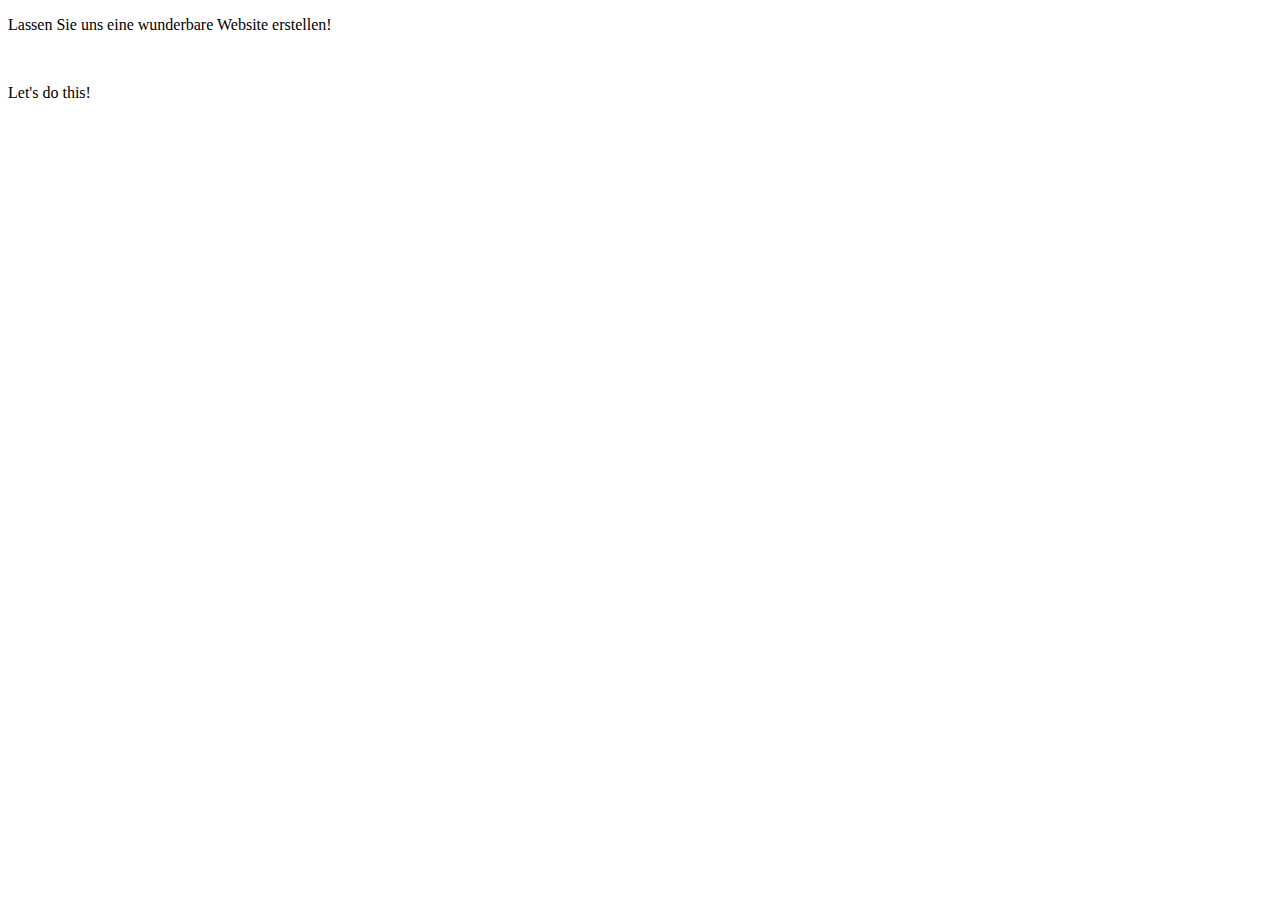
==== index.html @ 0e4cf329 "s" ====
<!DOCTYPE html>
<html>
<head>
    <meta charset="utf-8">
    <meta http-equiv="X-UA-Compatible" content="IE=edge">
    <title>Acee Liu's Homepage</title>                           <!-- Give Title -->
    <meta name="viewport" content="width=device-width, initial-scale=1">
    <link rel="stylesheet" type="text/css" href="style.css">  <!-- Insert StyleSheet -->
    <link rel="icon" href="cool-icon.png">                    <!-- Insert Icon -->
    <script src="https://ajax.googleapis.com/ajax/libs/jquery/3.2.1/jquery.min.js"></script>
</head>
<body>

    <p> Lassen Sie uns eine wunderbare Website erstellen! </p>

    <script type="text/javascript" src="interactions.js"></script>    <!-- Insert JQuery Script -->
    <br>
    <p> Let's do this! </p>
    <head>
    <link rel="import" href="Basic_Content.html"> </head>


</body>
</html>
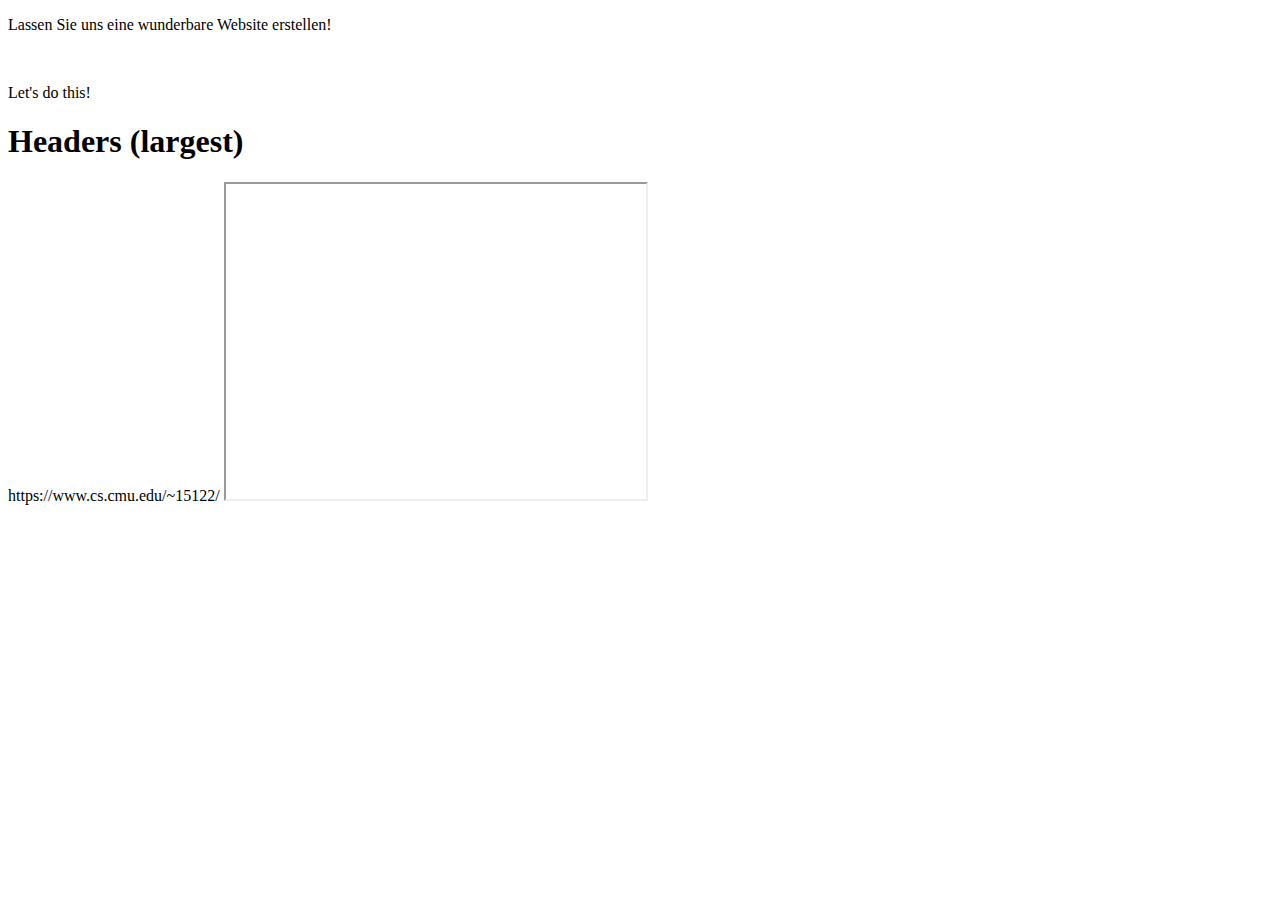
==== commit bae16192: "yeah" ====
--- a/index.html
+++ b/index.html
@@ -16,8 +16,12 @@
     <script type="text/javascript" src="interactions.js"></script>    <!-- Insert JQuery Script -->
     <br>
     <p> Let's do this! </p>
-    <head>
-    <link rel="import" href="Basic_Content.html"> </head>
+    <h1> Headers (largest) </h1>
+    <a> https://www.cs.cmu.edu/~15122/ </a>
+    <iframe width="420" height="315"
+src="https://www.youtube.com/watch?v=5UC9Fh0aGg0&list=PLZ3-IfrWE8oliL86EZSqTWK0f6e8qLYqw">
+</iframe>
+
 
 
 </body>
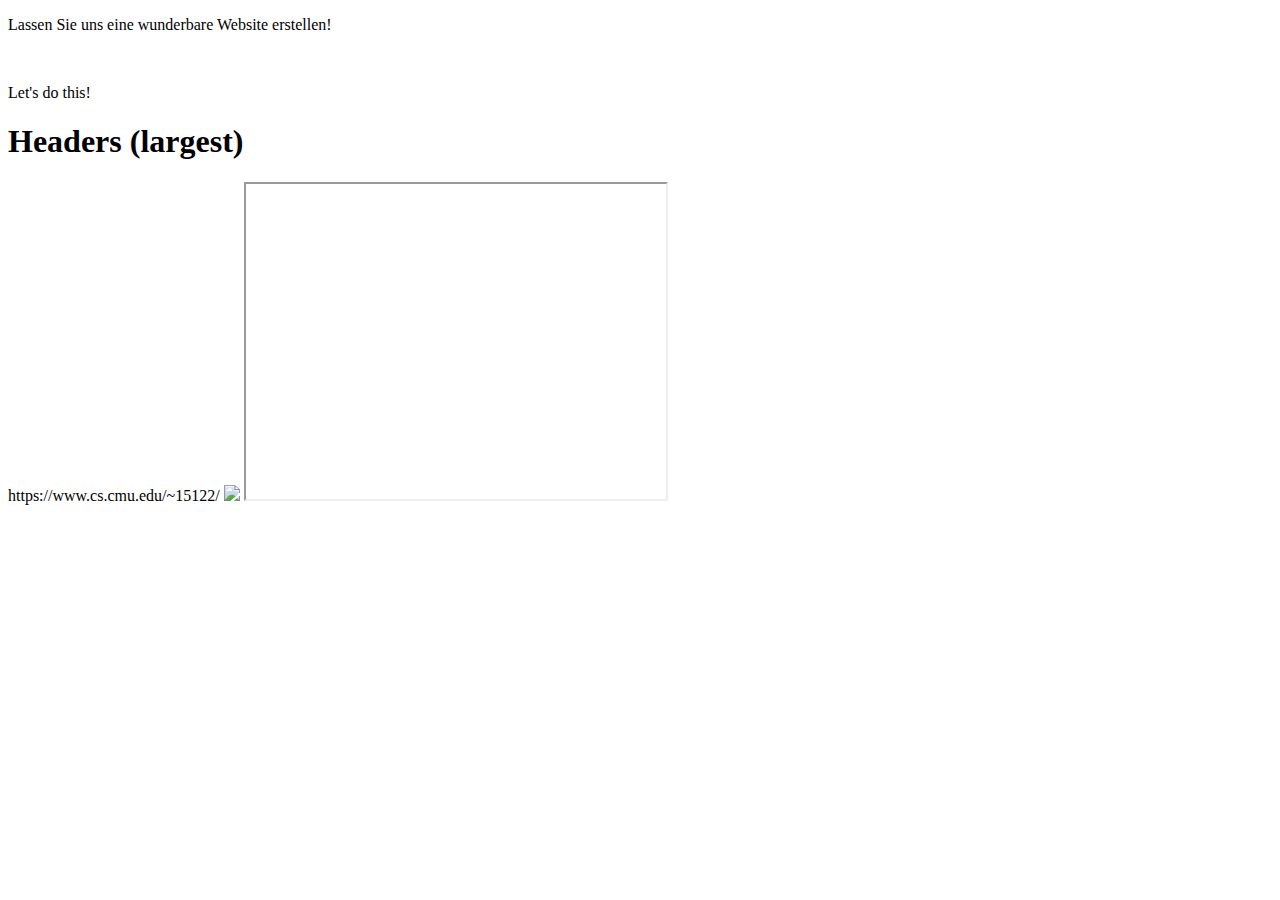
==== commit 9bcc943c: "f" ====
--- a/index.html
+++ b/index.html
@@ -18,6 +18,7 @@
     <p> Let's do this! </p>
     <h1> Headers (largest) </h1>
     <a> https://www.cs.cmu.edu/~15122/ </a>
+    <img src=“cool-icon.png”>
     <iframe width="420" height="315"
 src="https://www.youtube.com/watch?v=5UC9Fh0aGg0&list=PLZ3-IfrWE8oliL86EZSqTWK0f6e8qLYqw">
 </iframe>
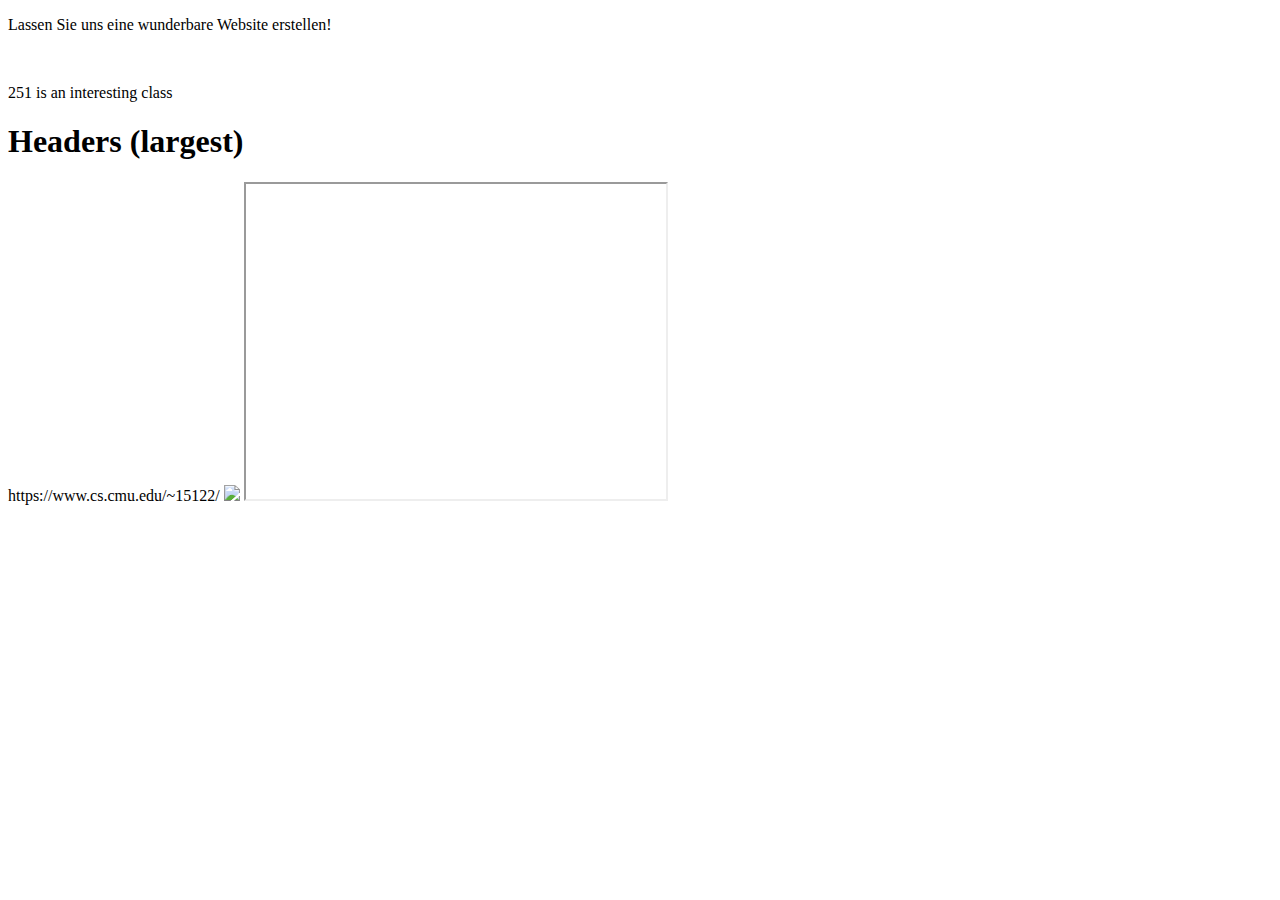
==== commit db41faaa: "asd" ====
--- a/index.html
+++ b/index.html
@@ -15,12 +15,13 @@
 
     <script type="text/javascript" src="interactions.js"></script>    <!-- Insert JQuery Script -->
     <br>
-    <p> Let's do this! </p>
+    <p class=‘classy-text classier-text’> 251 is an interesting class </p>
     <h1> Headers (largest) </h1>
     <a> https://www.cs.cmu.edu/~15122/ </a>
     <img src=“cool-icon.png”>
-    <iframe width="420" height="315"
-src="https://www.youtube.com/watch?v=5UC9Fh0aGg0&list=PLZ3-IfrWE8oliL86EZSqTWK0f6e8qLYqw">
+    <iframe width="420" height="315" src="https://www.youtube.com/watch?v=5UC9Fh0aGg0&list=PLZ3-IfrWE8oliL86EZSqTWK0f6e8qLYqw">
+    <p> Please enter your name </p>
+    <input type=”text” id=‘name-field’>
 </iframe>
 
 
--- a/style.css
+++ b/style.css
@@ -0,0 +1,2 @@
+#classy-id { color: green; }
+#classier-id { color: red; }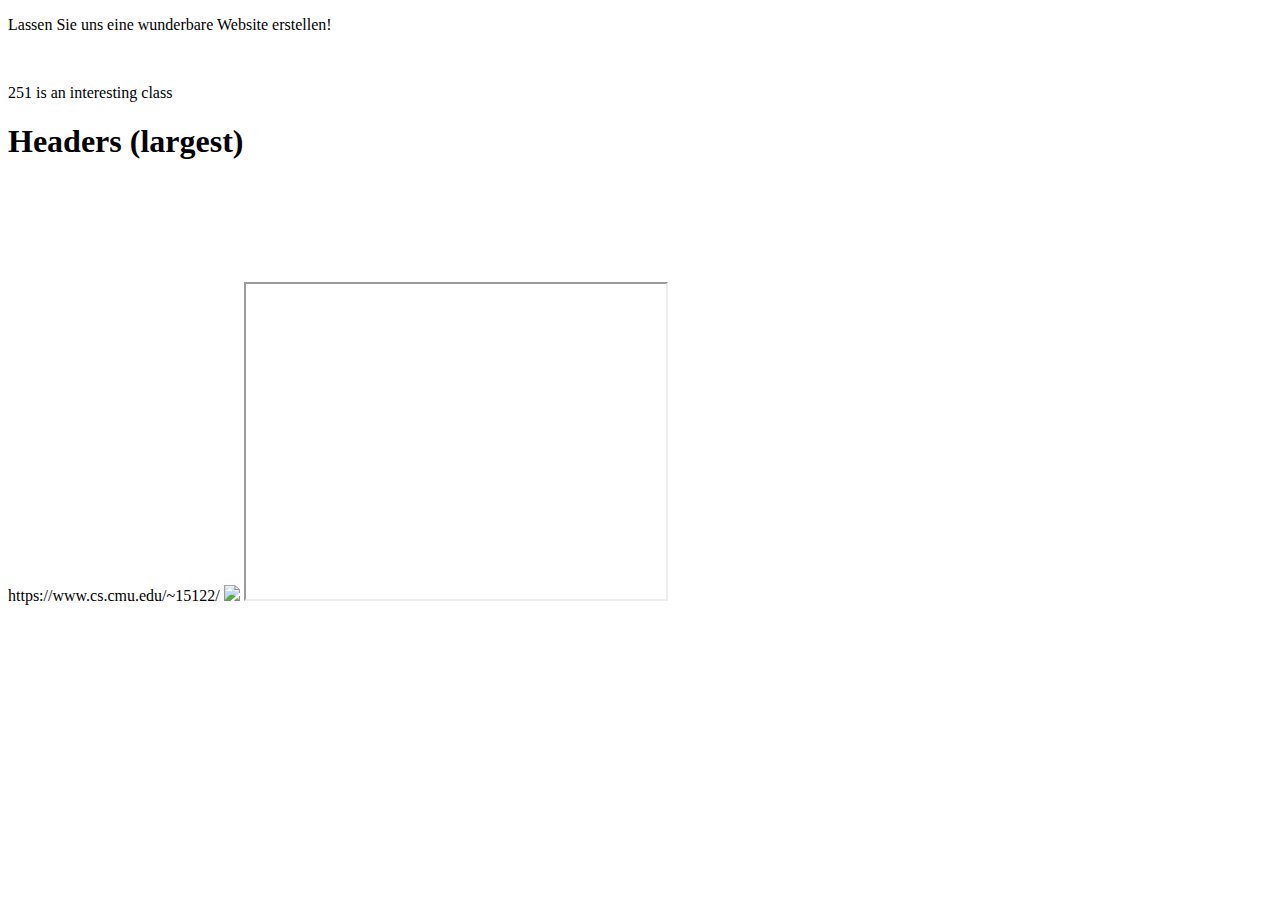
==== commit 7451e7d4: "asd" ====
--- a/index.html
+++ b/index.html
@@ -17,6 +17,7 @@
     <br>
     <p class=‘classy-text classier-text’> 251 is an interesting class </p>
     <h1> Headers (largest) </h1>
+    <div class=im-a-class> </div>
     <a> https://www.cs.cmu.edu/~15122/ </a>
     <img src=“cool-icon.png”>
     <iframe width="420" height="315" src="https://www.youtube.com/watch?v=5UC9Fh0aGg0&list=PLZ3-IfrWE8oliL86EZSqTWK0f6e8qLYqw">
--- a/style.css
+++ b/style.css
@@ -1,2 +1,3 @@
 #classy-id { color: green; }
-#classier-id { color: red; }+#classier-id { color: red; }
+.im-a-class { color: blue; width: 100px; height: 100px; }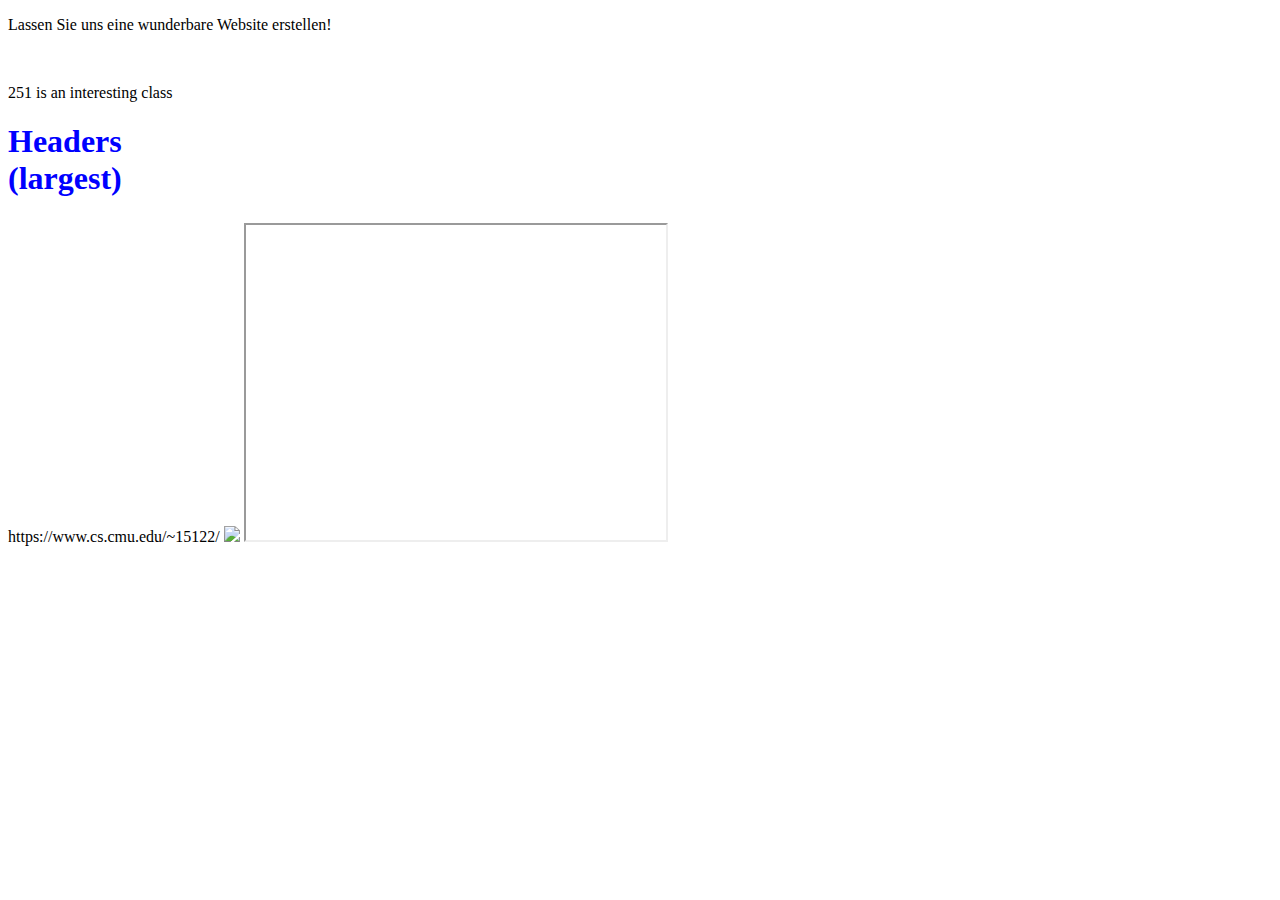
==== commit 762a49e6: "asd" ====
--- a/index.html
+++ b/index.html
@@ -16,8 +16,9 @@
     <script type="text/javascript" src="interactions.js"></script>    <!-- Insert JQuery Script -->
     <br>
     <p class=‘classy-text classier-text’> 251 is an interesting class </p>
-    <h1> Headers (largest) </h1>
-    <div class=im-a-class> </div>
+    
+    <style type=‘text/css’> .im-a-class { color: blue; width: 100px; height: 100px; } </style>
+    <div class=im-a-class> <h1> Headers (largest) </h1> </div>
     <a> https://www.cs.cmu.edu/~15122/ </a>
     <img src=“cool-icon.png”>
     <iframe width="420" height="315" src="https://www.youtube.com/watch?v=5UC9Fh0aGg0&list=PLZ3-IfrWE8oliL86EZSqTWK0f6e8qLYqw">
